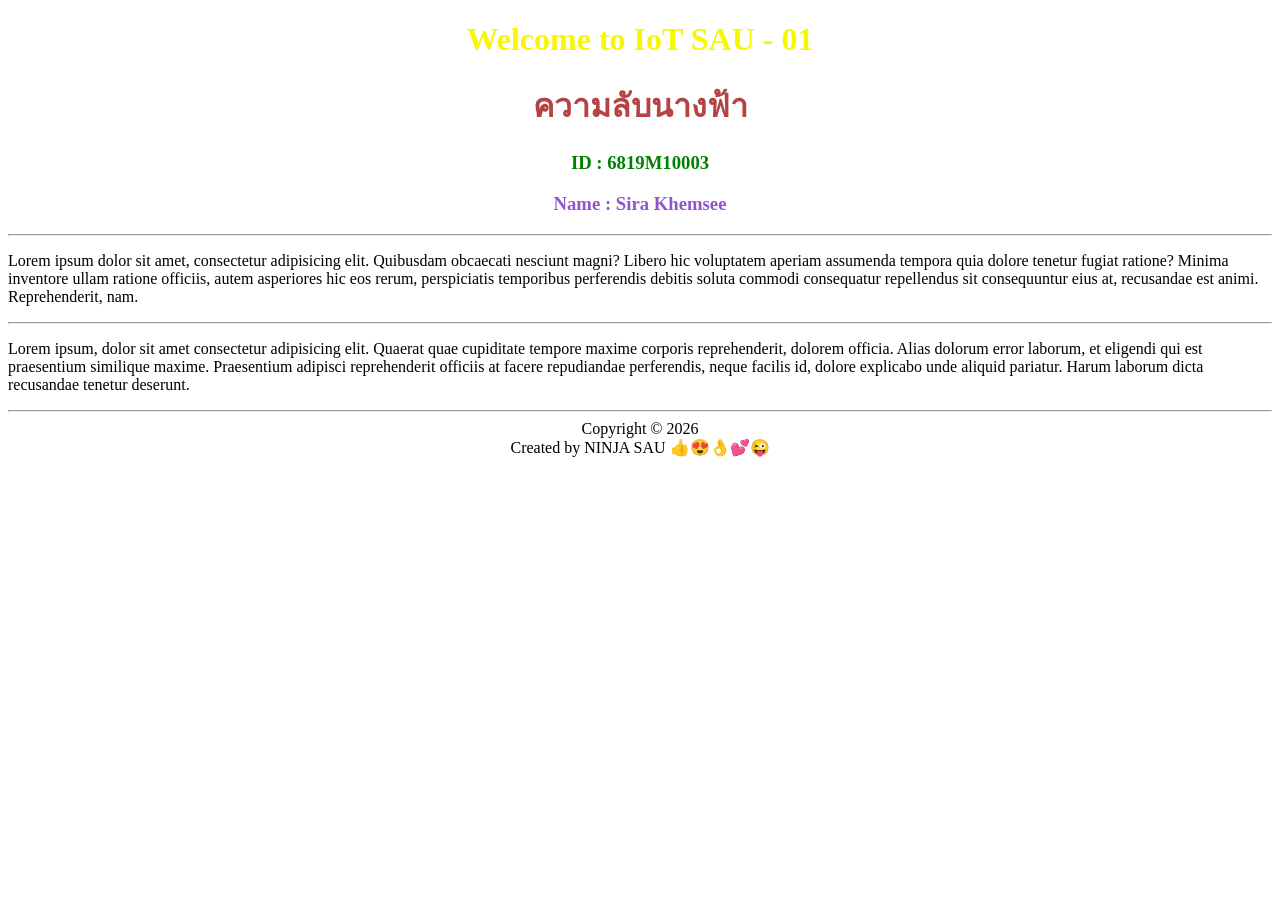
==== page01.html @ f87178db "initial commit" ====
<!DOCTYPE html>
<html lang="en">
<head>
    <meta charset="UTF-8">
    <meta name="viewport" content="width=device-width, initial-scale=1.0">
    <title>Document</title>
</head>
<body>
    <!--Css: INline style-->
    <h1 style="color: rgb(247, 247, 0); text-align: center">Welcome to IoT SAU - 01</h1>
    <h1 style="color: rgb(180, 68, 68); text-align: center">ความลับนางฟ้า</h1>
    <h3 style="color: green; text-align: center">ID : 6819M10003</h3>
    <h3 style="color: rgb(145, 85, 202); text-align: center">Name : Sira Khemsee</h3>
    <hr>
    <p>
        Lorem ipsum dolor sit amet, consectetur adipisicing elit. Quibusdam obcaecati nesciunt magni? Libero hic voluptatem aperiam assumenda tempora quia dolore tenetur fugiat ratione? Minima inventore ullam ratione officiis, autem asperiores hic eos rerum, perspiciatis temporibus perferendis debitis soluta commodi consequatur repellendus sit consequuntur eius at, recusandae est animi. Reprehenderit, nam.
    </p>
    <hr>
    <p>
        Lorem ipsum, dolor sit amet consectetur adipisicing elit. Quaerat quae cupiditate tempore maxime corporis reprehenderit, dolorem officia. Alias dolorum error laborum, et eligendi qui est praesentium similique maxime. Praesentium adipisci reprehenderit officiis at facere repudiandae perferendis, neque facilis id, dolore explicabo unde aliquid pariatur. Harum laborum dicta recusandae tenetur deserunt.
    </p>
    <hr>
    <div style="text-align: center">
        <span>Copyright &copy; 2026</span>
        <br>
        <span>Created by NINJA SAU 👍😍👌💕😜</span>
    </div>
</body>
</html>
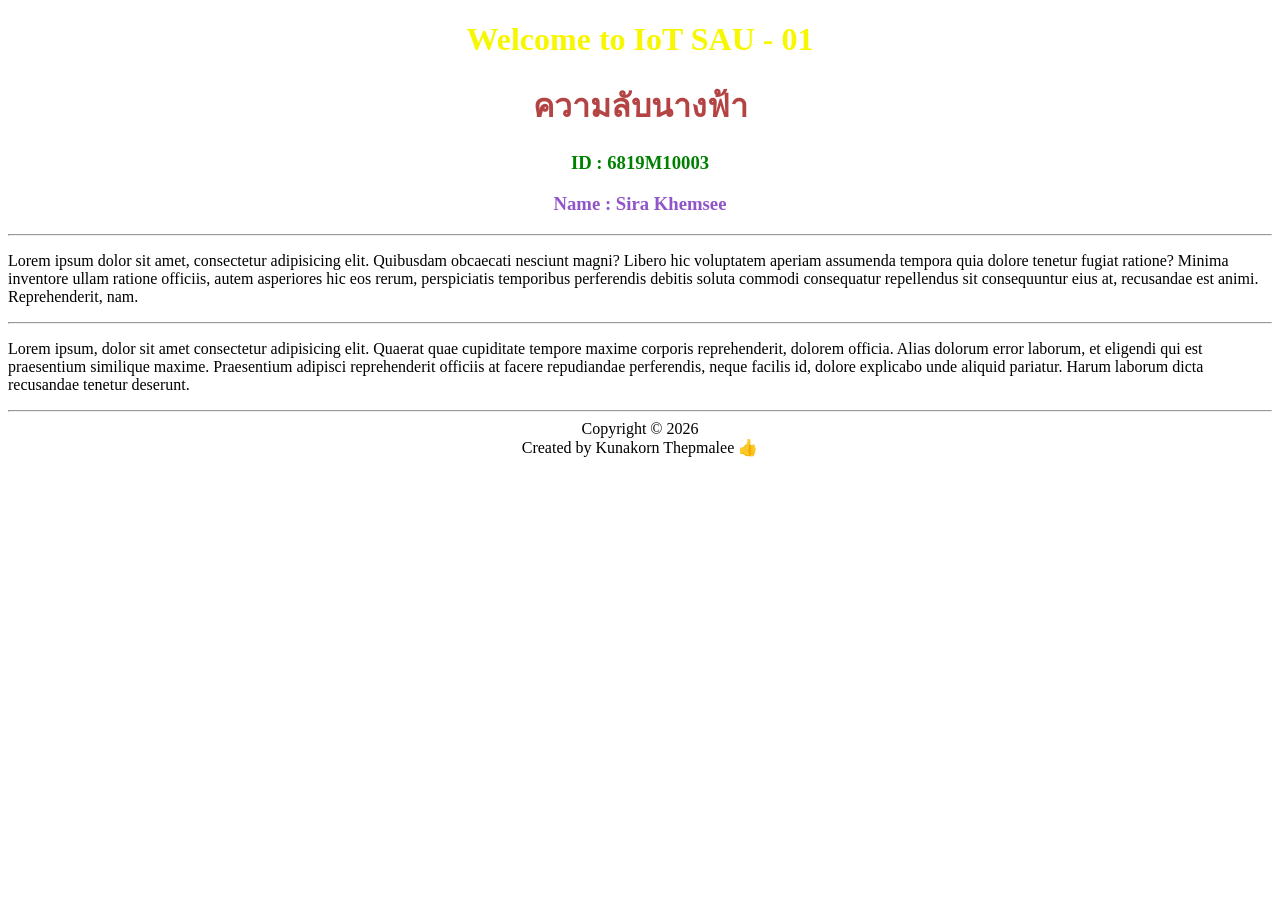
==== commit 71dfebe4: "Update Html Page" ====
--- a/page01.html
+++ b/page01.html
@@ -23,7 +23,7 @@
     <div style="text-align: center">
         <span>Copyright &copy; 2026</span>
         <br>
-        <span>Created by NINJA SAU 👍😍👌💕😜</span>
+        <span>Created by Kunakorn Thepmalee 👍</span>
     </div>
 </body>
 </html>
